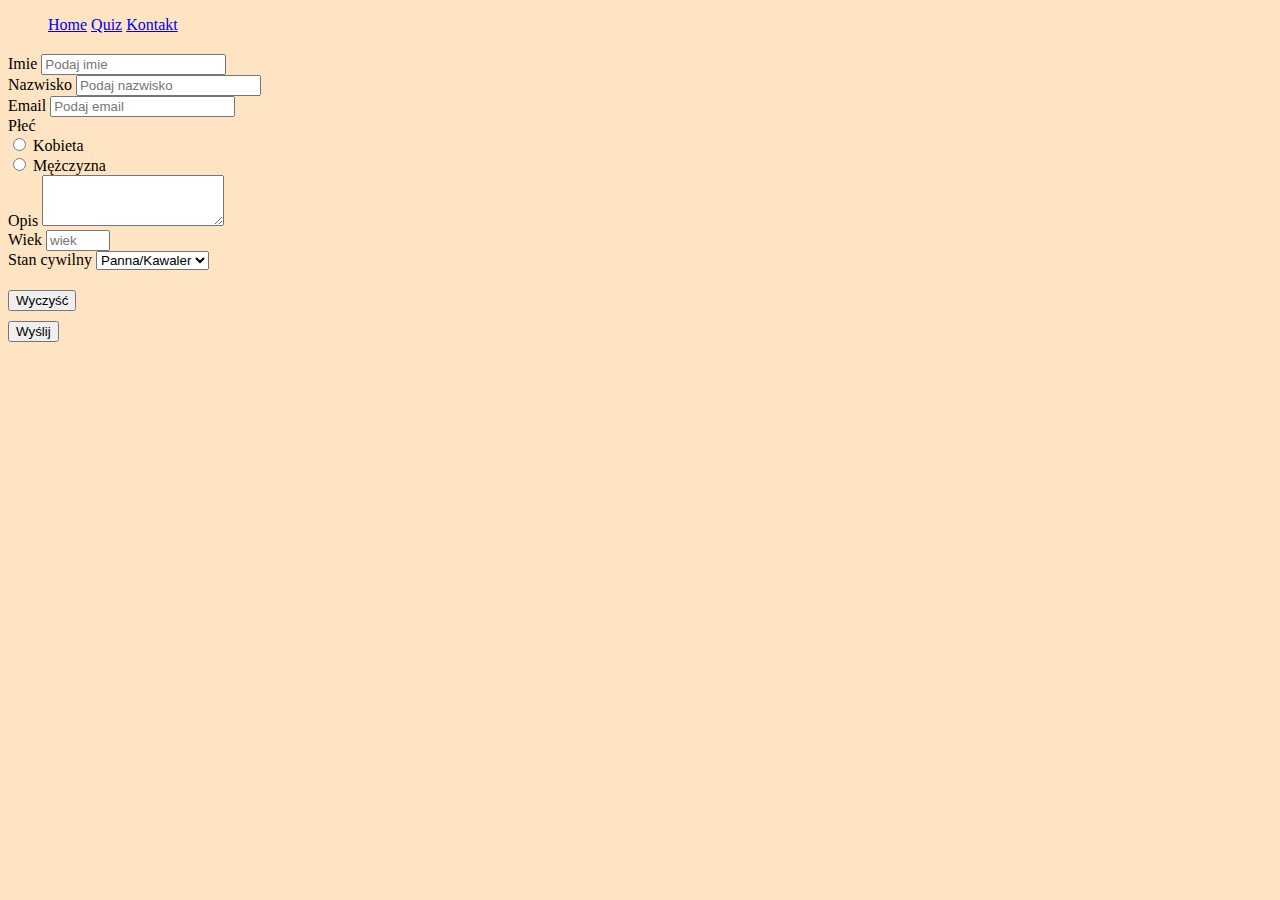
==== contact.html @ f73e056e "added new page with contact form" ====
<!DOCTYPE html>
<html lang="en">
<head>
    <meta charset="UTF-8">
    <title>Kontakt</title>
    <link rel="stylesheet" href="https://stackpath.bootstrapcdn.com/bootstrap/4.2.1/css/bootstrap.min.css" integrity="sha384-GJzZqFGwb1QTTN6wy59ffF1BuGJpLSa9DkKMp0DgiMDm4iYMj70gZWKYbI706tWS" crossorigin="anonymous">
    <link rel="stylesheet" href="style.css" type="text/css" />
</head>
<body>
    <ul class="nav">
        <li class="nav-item">
            <a class="nav-link active" href="#">Home</a>
        </li>
        <li class="nav-item">
            <a class="nav-link" href="#">Quiz</a>
        </li>
        <li class="nav-item">
            <a class="nav-link" href="contact.html">Kontakt</a>
        </li>
    </ul>

    <div class="col-2" id="form-main">
        <form>
            <div class="form-row">
                <div class="form-group col-md-6">
                    <label for="inputFirstName">Imie</label>
                    <input type="text" class="form-control" id="inputFirstName" placeholder="Podaj imie">
                </div>
                <div class="form-group col-md-6">
                    <label for="inputSecondName">Nazwisko</label>
                    <input type="text" class="form-control" id="inputSecondName" placeholder="Podaj nazwisko">
                </div>
            </div>
            <div class="form-group">
                <label for="inputEmailAddres">Email</label>
                <input type="email" class="form-control" id="inputEmailAddres" placeholder="Podaj email">
            </div>
            <div class="form-group">
                <label for="gender">Płeć</label>
                <div id="gender">
                    <div class="custom-control custom-radio custom-control-inline">
                        <input type="radio" id="genderFemale" name="radio-gender" class="custom-control-input">
                        <label class="custom-control-label" for="genderFemale">Kobieta</label>
                    </div>
                    <div class="custom-control custom-radio custom-control-inline">
                        <input type="radio" id="genderMale" name="radio-gender" class="custom-control-input">
                        <label class="custom-control-label" for="genderMale">Mężczyzna</label>
                    </div>
                </div>
            </div>
            <div class="form-group">
                <label for="form-descripction">Opis</label>
                <textarea class="form-control" id="form-descripction" rows="3"></textarea>
            </div>
            <div class="form-row">
                <label for="form-age">Wiek</label>
                <input type="number" min="5" max="130" class="form-control" id="form-age" placeholder="wiek">
            </div>
            <div class="form-row">
                <label class="my-1 mr-2" for="inlineFormCustomSelectPref">Stan cywilny</label>
                <select class="custom-select my-1 mr-sm-2" id="inlineFormCustomSelectPref">
                    <option selected>Panna/Kawaler</option>
                    <option value="1">???</option>
                </select>
            </div>
            <div class="form-row" id="form-buttons">
                <div class="form-row col-md-3" id="form-clear-button">
                    <button type="clear" class="btn btn-primary">Wyczyść</button>
                </div>
                <div class="form-row col-md-3" id="form-submit-button">
                    <button type="clear" class="btn btn-primary">Wyślij</button>
                </div>
            </div>
        </form>
    </div>
</body>
</html>
---- style.css ----
body{
    background-color: bisque;
}
li {
    display: inline;
}
#form-main{
    margin:20px auto;
}
#form-clear-button,#form-submit-button{
    margin: 10px auto;
}
#form-buttons{
    margin-top: 20px;
}
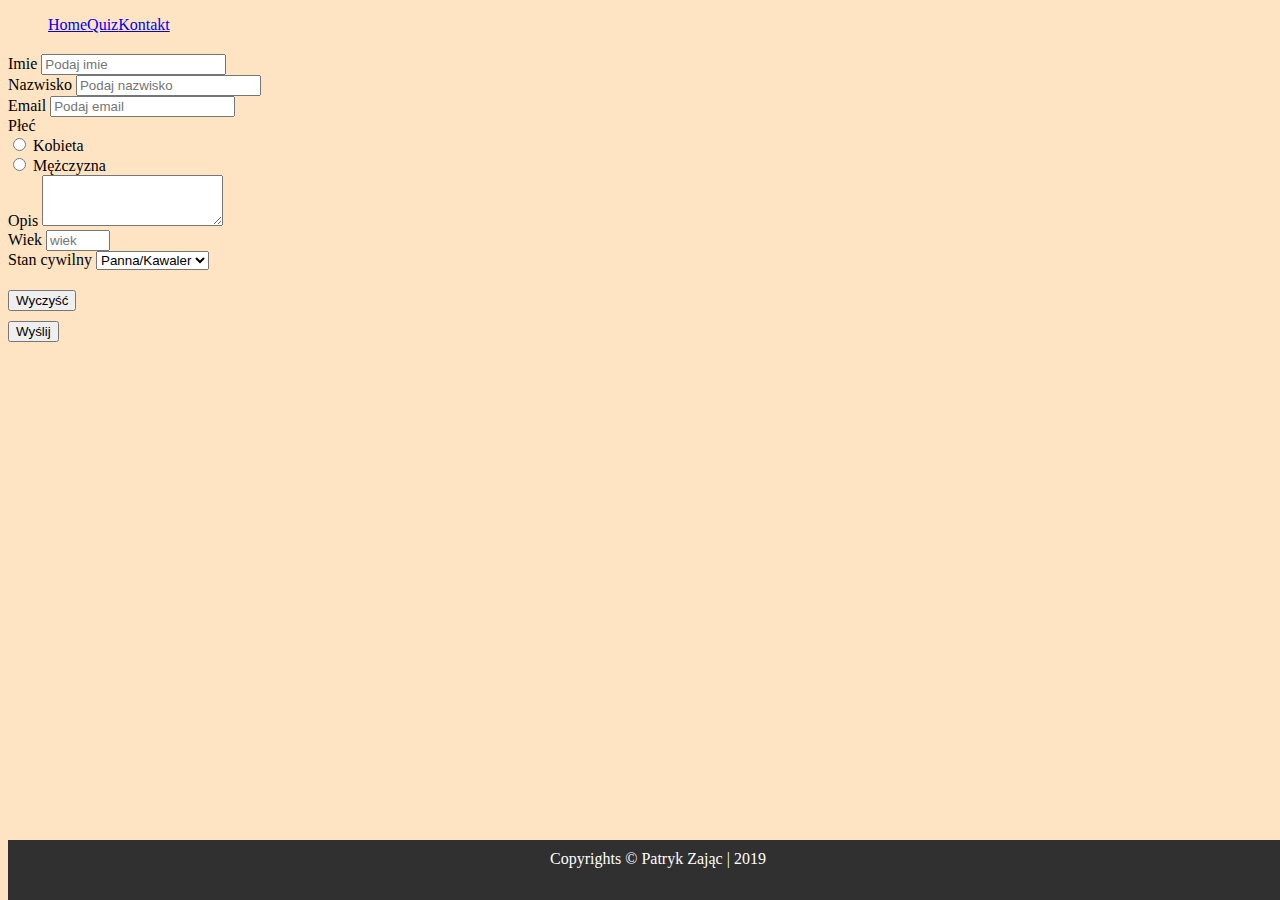
==== commit 587f1407: "finished lab3" ====
--- a/contact.html
+++ b/contact.html
@@ -4,20 +4,11 @@
     <meta charset="UTF-8">
     <title>Kontakt</title>
     <link rel="stylesheet" href="https://stackpath.bootstrapcdn.com/bootstrap/4.2.1/css/bootstrap.min.css" integrity="sha384-GJzZqFGwb1QTTN6wy59ffF1BuGJpLSa9DkKMp0DgiMDm4iYMj70gZWKYbI706tWS" crossorigin="anonymous">
-    <link rel="stylesheet" href="style.css" type="text/css" />
+    <link rel="stylesheet" href="css/style.css" type="text/css" />
 </head>
 <body>
-    <ul class="nav">
-        <li class="nav-item">
-            <a class="nav-link active" href="#">Home</a>
-        </li>
-        <li class="nav-item">
-            <a class="nav-link" href="#">Quiz</a>
-        </li>
-        <li class="nav-item">
-            <a class="nav-link" href="contact.html">Kontakt</a>
-        </li>
-    </ul>
+<div class = "page-container">
+    <div class = "navbar"></div>
 
     <div class="col-2" id="form-main">
         <form>
@@ -73,5 +64,9 @@
             </div>
         </form>
     </div>
+    <footer class="footer"></footer>
+</div>
+<script src="js/innerScripts/navbar.js"></script>
+<script src="js/innerScripts/footer.js"></script>
 </body>
-</html>+</html>
--- a/css/style.css
+++ b/css/style.css
@@ -0,0 +1,45 @@
+body{
+    background-color: bisque;
+}
+li {
+    display: inline;
+}
+.navbar{
+  margin: 0;
+  padding: 0;
+}
+#form-main{
+    margin:20px auto;
+}
+#form-clear-button,#form-submit-button{
+    margin: 10px auto;
+}
+#form-buttons{
+    margin-top: 20px;
+}
+.main-container{
+    padding: 10px;
+    margin: 10px auto;
+}
+.right-side-h3{
+    text-align: center;
+}
+.side-bar-contact-element{
+    text-align: center;
+    font-size: 100px;
+    margin-top:10px;
+}
+.page-contrainer{
+  position: relative;
+  min-height: 100vh;
+}
+.footer{
+  position: absolute;
+  background-color: #303030;
+  color: #FFF;
+  height: 2.5rem;
+  padding: 10px;
+  text-align: center;
+  width:100%;
+  bottom: 0;
+}
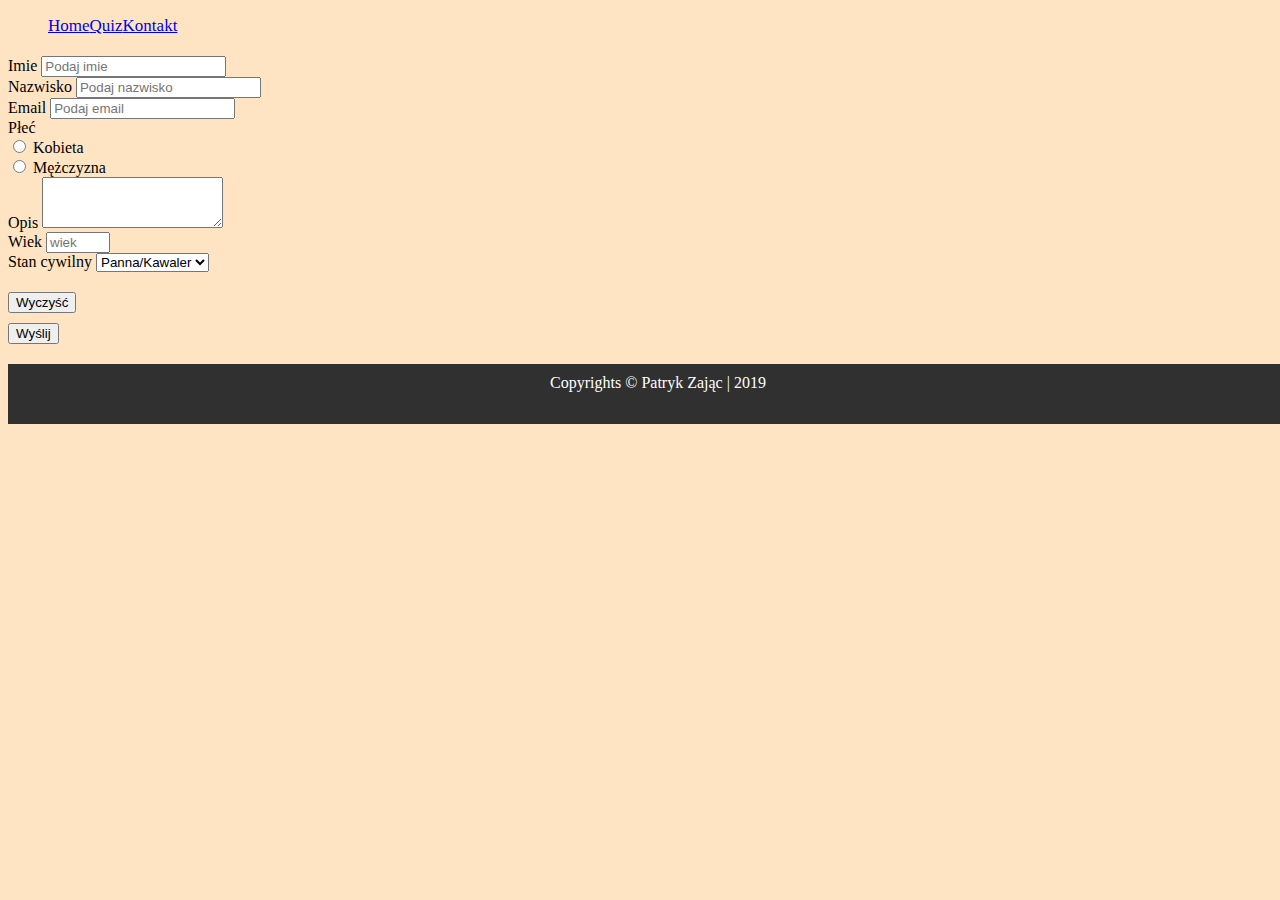
==== commit 7932ddef: "quick fix, added scrool button to other pages" ====
--- a/contact.html
+++ b/contact.html
@@ -64,8 +64,12 @@
             </div>
         </form>
     </div>
+    <div class="scroll">
+      <button class="btn btn-success"><i class="fa fa-arrow-circle-up" aria-hidden="true"></i> Do góry</button>
+    </div>
     <footer class="footer"></footer>
 </div>
+<script src="js/scroll.js"></script>
 <script src="js/innerScripts/navbar.js"></script>
 <script src="js/innerScripts/footer.js"></script>
 </body>
--- a/css/style.css
+++ b/css/style.css
@@ -2,11 +2,15 @@
     background-color: bisque;
 }
 li {
+    font-size: 17px;
     display: inline;
 }
 .navbar{
   margin: 0;
   padding: 0;
+}
+p{
+  text-indent: 10px;
 }
 #form-main{
     margin:20px auto;
@@ -41,5 +45,10 @@
   padding: 10px;
   text-align: center;
   width:100%;
-  bottom: 0;
 }
+.scroll {
+    position: fixed;
+    bottom: 50px;
+    right: 30px;
+    display: none;
+}
